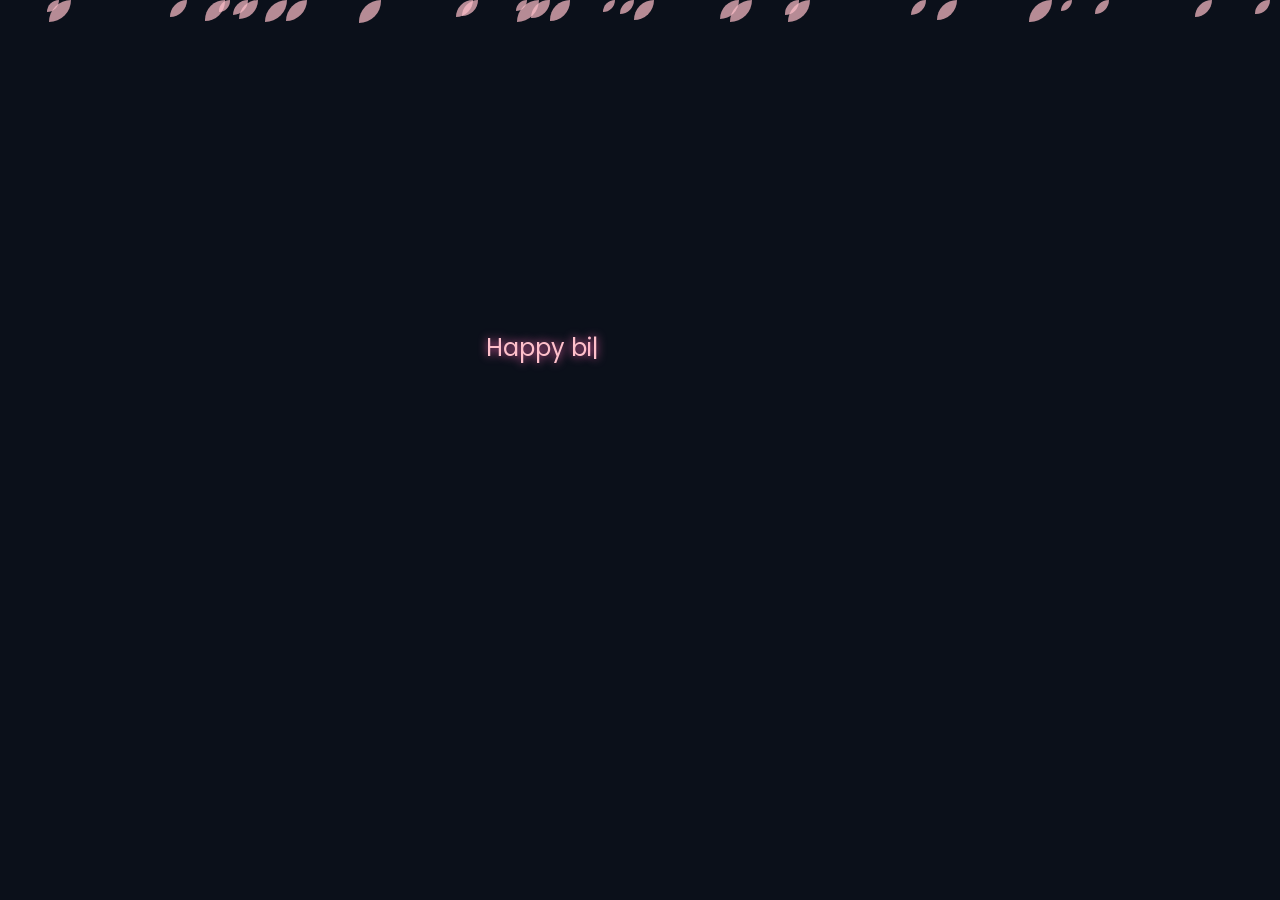
==== surat.html @ 7914140b "Add files via upload" ====
<!DOCTYPE html>
<html lang="en">
<head>
    <meta charset="UTF-8">
    <meta name="viewport" content="width=device-width, initial-scale=1.0">
    <link rel="stylesheet" href="style.css">
    <title>for u el</title>
    <style>
        .message-box {
            display: flex;
            flex-direction: column;
            align-items: center;
            justify-content: center;
            min-height: 100vh;
            padding: 30px;
            position: relative;
            z-index: 2;
        }
        #typing-text {
            font-size: 1.5rem;
            line-height: 1.8;
            margin-bottom: 40px;
            color: #ffc0cb;
            text-shadow: 0 0 10px #ff69b4;
            min-height: 150px; 
            max-width: 600px;
            width: 90%;
            text-align: justify;
            text-justify: inter-word;
            hyphens: none !important;
            word-break: keep-all;
            white-space: pre-wrap;
        }
        .button {
            opacity: 0;
            transition: opacity 1.5s ease-in;
            pointer-events: none;
        }
        .button.visible {
            opacity: 1;
            pointer-events: auto;
        }
        #typing-text::after {
            content: "|";
            animation: blink 0.7s infinite;
        }
        @keyframes blink { 0%, 100% { opacity: 1; } 50% { opacity: 0; } }
        .petals-container {
            position: fixed;
            top: 0; left: 0; width: 100%; height: 100%;
            pointer-events: none;
            z-index: 1;
            overflow: hidden;
        }
        .petal {
            position: absolute;
            background: #ffc0cb;
            border-radius: 150% 0 150% 0;
            opacity: 0.7;
            animation: fall linear infinite;
        }
        @keyframes fall {
            0% { transform: translateY(-10vh) rotate(0deg); opacity: 0; }
            10% { opacity: 0.8; }
            100% { transform: translateY(110vh) rotate(360deg); opacity: 0; }
        }
        @media screen and (max-width: 600px) {
            #typing-text { font-size: 1.2rem; }
        }
    </style>
</head>
<body>
    <div class="petals-container" id="petal-container"></div>
    <div class="message-box">
        <p id="typing-text"></p>
        <div class="button" id="btn-flower">
            <button>
                <a href="flower.html">Lihat Bunganya Sekarang</a>
            </button>
        </div>
    </div>
    <script>
        const text = "Happy birthday ya el walaupun telat beberapa hari sih Hahaha. Tapi tenang soalnya tadi aku sengaja cegat Pak Jokowi pas ketemu di Malioboro cuma buat ceritain betapa lucukknya kamu Beliau sampai manggut-manggut dan nitip salam katanya semoga el panjang umur, sehat terus, rezekinya ngalir terus kayak antrean mie gacoan, dan semua keinginannya segera terwujud.";
        const typingSpeed = 120; 
        let i = 0;
        function typeWriter() {
            if (i < text.length) {
                document.getElementById("typing-text").innerHTML += text.charAt(i);
                i++;
                setTimeout(typeWriter, typingSpeed);
            } else {
                setTimeout(() => { document.getElementById("btn-flower").classList.add("visible"); }, 500);
            }
        }
        function createPetals() {
            const container = document.getElementById('petal-container');
            for (let i = 0; i < 30; i++) {
                const petal = document.createElement('div');
                petal.className = 'petal';
                const size = Math.random() * 15 + 10 + 'px';
                petal.style.width = size;
                petal.style.height = size;
                petal.style.left = Math.random() * 100 + 'vw';
                petal.style.animationDuration = Math.random() * 5 + 5 + 's';
                petal.style.animationDelay = Math.random() * 5 + 's';
                container.appendChild(petal);
            }
        }
        window.onload = () => { typeWriter(); createPetals(); };
    </script>
</body>
</html>
---- style.css ----
@import url('https://fonts.googleapis.com/css2?family=Poppins:wght@500;900&display=swap');

* {
    margin: 0;
    padding: 0;
    box-sizing: border-box;
    font-family: 'Poppins', sans-serif;
}

body {
    background-color: #0b101a;
    height: 100vh;
    display: flex;
    flex-direction: column;
    align-items: center;
    justify-content: center;
    color: white;
    overflow: hidden;
}

.greetings {
    font-size: 5rem;
    font-weight: 900;
    text-transform: uppercase;
    margin-bottom: 5px;
    display: flex;
    gap: 10px;
}

.greetings > span {
    color: #ff69b4;
    text-shadow: 0 0 15px #ff69b4, 0 0 30px #ff1493;
    animation: glow 2s ease-in-out infinite;
}

@keyframes glow {
    0%, 100% { opacity: 1; }
    50% { opacity: 0.7; }
}

.description {
    font-size: 1.5rem;
    letter-spacing: 5px;
    font-weight: 500;
    margin-bottom: 40px;
    color: #ffffff;
    opacity: 0.8;
}

.button button {
    background-color: #ff69b4;
    border: none;
    padding: 15px 40px;
    border-radius: 50px;
    cursor: pointer;
    transition: transform 0.3s, box-shadow 0.3s;
    box-shadow: 0 0 20px rgba(255, 105, 180, 0.6);
}

.button button:hover {
    transform: scale(1.1);
    box-shadow: 0 0 30px rgba(255, 105, 180, 0.9);
}

.button a {
    text-decoration: none;
    color: white;
    font-size: 1.2rem;
    font-weight: bold;
}

/* Responsive HP */
@media screen and (max-width: 600px) {
    .greetings { 
        font-size: 2.8rem; 
        gap: 5px;
        flex-wrap: wrap;
        justify-content: center;
    }
    .description { 
        font-size: 1rem; 
        letter-spacing: 2px;
        text-align: center;
    }
    .button button {
        padding: 12px 30px;
    }
}
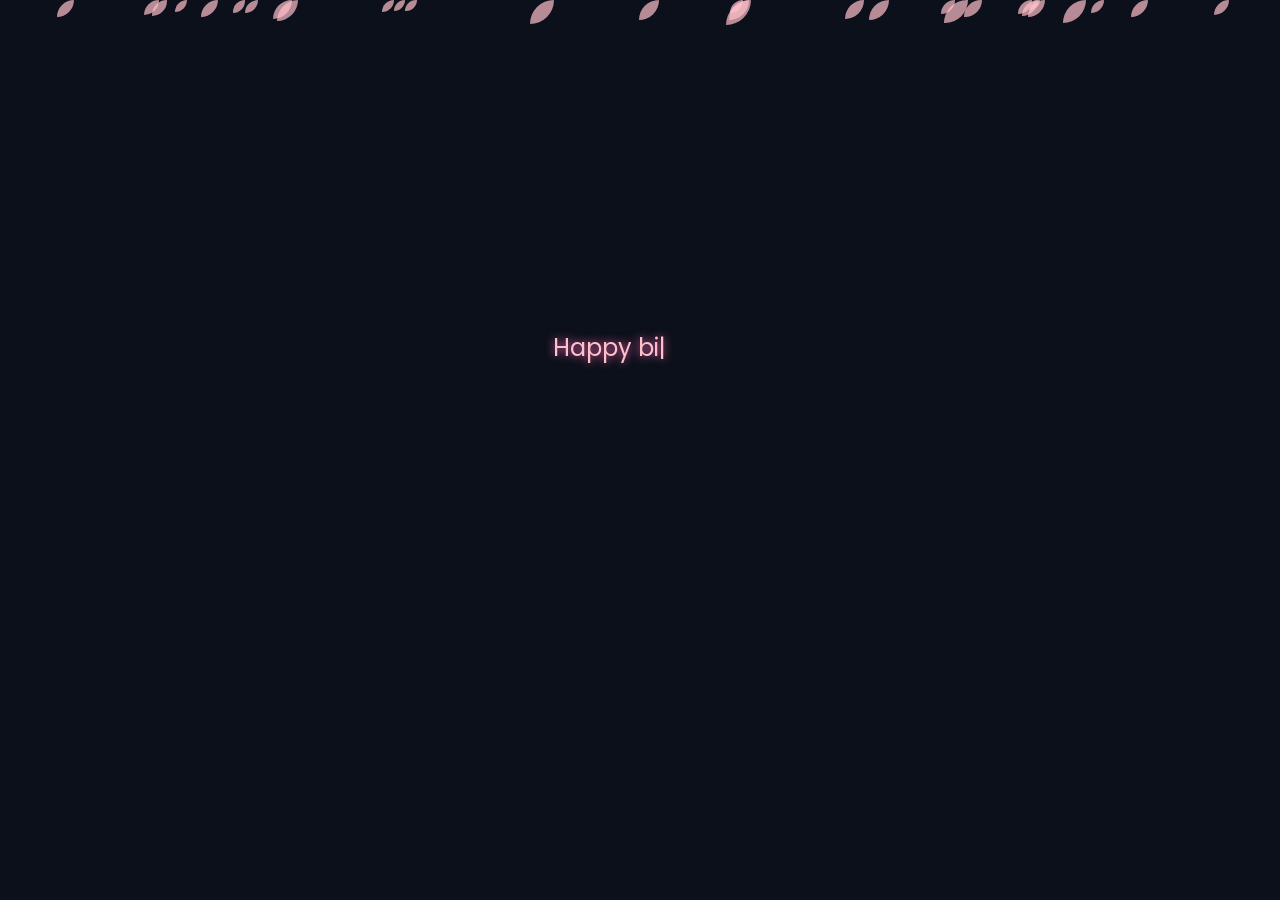
==== commit 6d627c92: "Fix button text and HTML encoding in surat.html Updated button text and fixed HTML encoding issues." ====
--- a/surat.html
+++ b/surat.html
@@ -75,7 +75,7 @@
         <p id="typing-text"></p>
         <div class="button" id="btn-flower">
             <button>
-                <a href="flower.html">Lihat Bunganya Sekarang</a>
+                <a href="flower.html">klikk disiniii</a>
             </button>
         </div>
     </div>
@@ -109,4 +109,4 @@
         window.onload = () => { typeWriter(); createPetals(); };
     </script>
 </body>
-</html>+</html>
